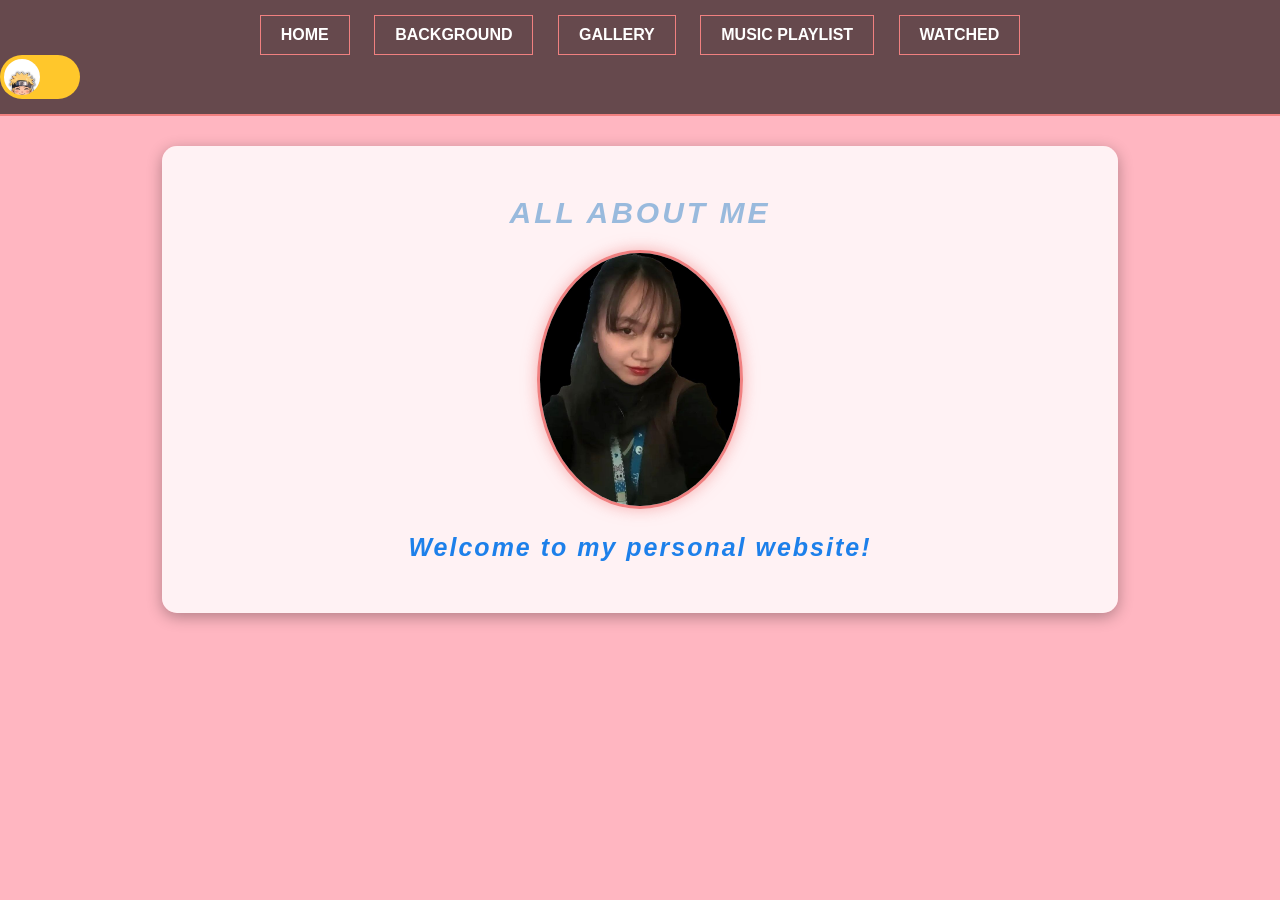
==== index.html @ 57f2c3df "Add files via upload" ====
<!DOCTYPE html>
<html lang="en">
<head>
  <meta charset="UTF-8">
  <meta name="viewport" content="width=device-width, initial-scale=1.0">

  <title>my personal site</title>
  <link rel="stylesheet" href="style.css"> 
  <style type= "text/css">
       body { 
            background-size: cover;          
            background-attachment: fixed;    
            background-position: center;     
            background-repeat: no-repeat;    
            font-family: Arial, sans-serif;
            margin: 0;
            padding: 0;
            background-color: LightPink; 
         }

      #nav-container {
            background-color: rgba(0, 0, 0, 0.6); 
            text-align: center;
            padding: 15px 0;
            border-bottom: 2px solid LightCoral;
          }

        .nav-btn {
            color: white;
            text-decoration: none;
            font-weight: bold;
            padding: 10px 20px;
            margin: 0 10px;
            border: 1px solid LightCoral;
            display: inline-block;
            transition: 0.3s;
        }

        .nav-btn:hover {
            background-color: LightCoral;
            color: black;
        }

        
        #content-box {
            background-color: rgba(255, 255, 255, 0.822); 
            margin: 30px auto;
            width: 70%;
            padding: 30px;
            border-radius: 15px;
            text-align: center;
            box-shadow: 0px 4px 15px rgba(0,0,0,0.3);
        }
    </style>   
</head>
<body>

    <div id="nav-container">
        <a href="index.html" class="nav-btn">HOME</a>
        <a href="background.html" class="nav-btn">BACKGROUND</a>
        <a href="gallery.html" class="nav-btn">GALLERY</a>
        <a href="music.html" class="nav-btn">MUSIC PLAYLIST</a>
        <a href="watched.html" class="nav-btn">WATCHED</a>
        <div class="theme-switch-wrapper">
        <label class="theme-switch" for="checkbox">
            <input type="checkbox" id="checkbox" />
            <div class="slider round"></div>
        </label>
    </div>
    <script src="script.js"></script>
    </div>
    
   
    <div id="content-box">
  <h1 style= 'color: rgb(153,186,221);font-style:italic; font-size: 30px;letter-spacing: 3px;'>ALL ABOUT ME</h1>
  <img src="me.jpg" alt="my profile picture" style="width: 200px; height: auto; border-radius: 50%; border: 3px solid LightCoral; box-shadow: 0 0 15px rgba(240, 128, 128, 0.6);"> 
  <h2 style= 'color: rgb(29, 128, 234);font-style:italic; font-size: 25px;letter-spacing: 2px;'>Welcome to my personal website!</h2>
</div>
    

  


</body>
</html>
---- style.css ----
body {
    transition: background-color 0.5s, color 0.5s;
}

body.light-mode {
    color: inherit;
}

body.dark-mode {
    background-color:#bdb2ff;
    color: black;
}


.theme-switch-wrapper {
    display: flex;
    align-items: left;
    justify-content: space-between;
    height: auto;
    margin-left: auto;
}

.theme-switch {
    position: relative;
    display: inline-block;
    width: 80px;
    height: 44px;
}

.theme-switch input {
    opacity: 0;
    width: 0;
    height: 0;
}

.slider {
    position: absolute;
    cursor: pointer;
    top: 0;
    left: 0;
    right: 0;
    bottom: 0;
    background-color: #ffc72b;
    transition: 0.4s;
    border-radius: 44px;
    width: 80px;
    height: 44px;
}

.slider:hover {
    box-shadow: 0 0 20px rgba(214, 252, 0);
}
.slider:before {
    position: absolute;
    content: "";
    height: 36px;
    width: 36px;
    left: 4px;
    bottom: 4px;
    background-image: url("lightmode.jpg");
    background-size: cover;
    transition: 0.4s;
    border-radius: 50%;
}

input:checked + .slider {
    background-color: #2c0b47;
}

input:checked + .slider:before {
    transform: translateX(36px);
    background-image: url("darkmode.jpg");
    background-size: cover;
}
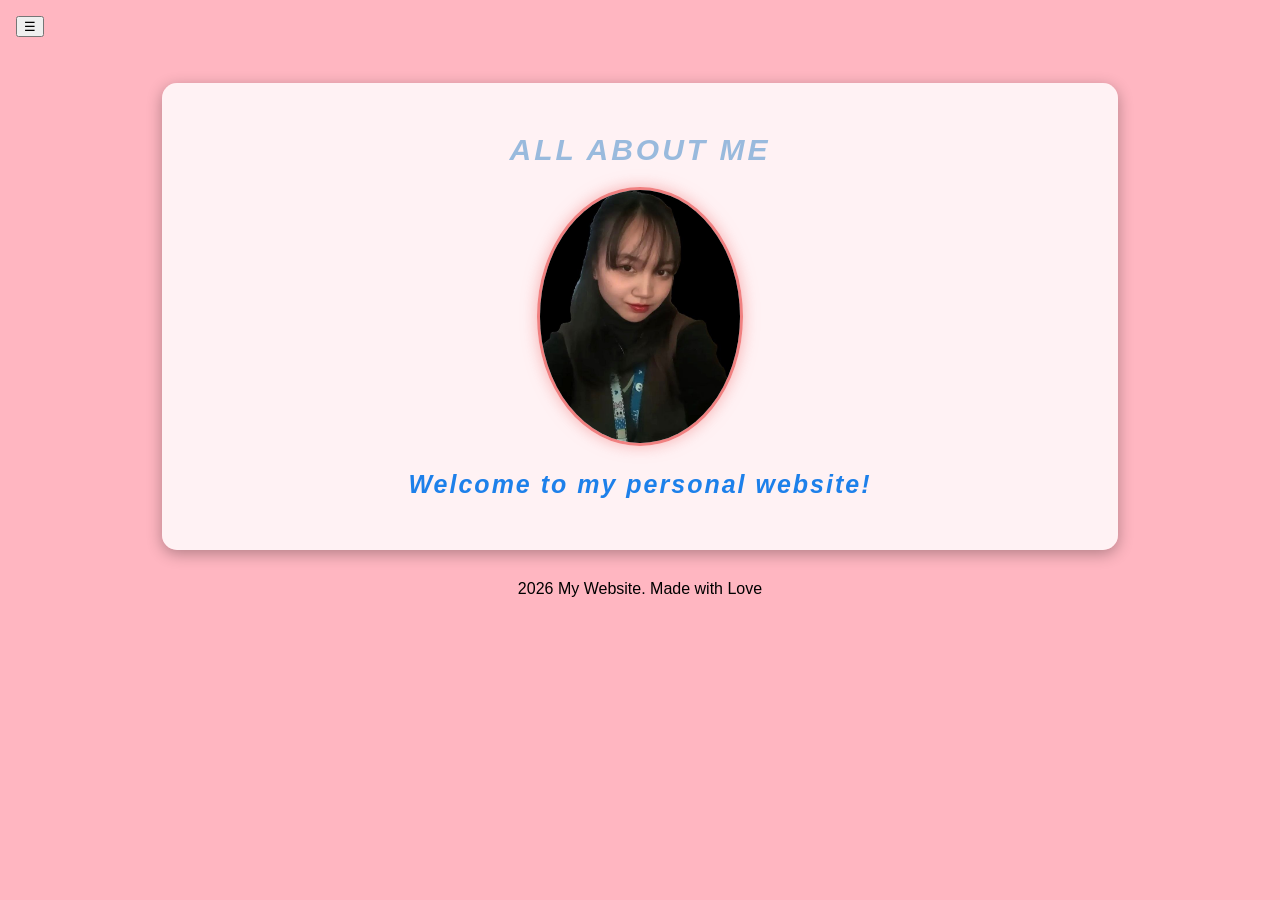
==== commit 53ed2d90: "Add files via upload" ====
--- a/index.html
+++ b/index.html
@@ -17,30 +17,56 @@
             padding: 0;
             background-color: LightPink; 
          }
+         
+         .sidebar {
+            height: 100%;
+            width: 0;
+            position: fixed;
+            z-index: 1;
+            top:0;
+            left:0;
+            background-color: lightcoral;
+            overflow-x: hidden;
+            transition: 0.5;
+            padding-top: 60px;
+         }
+     
 
-      #nav-container {
-            background-color: rgba(0, 0, 0, 0.6); 
-            text-align: center;
-            padding: 15px 0;
-            border-bottom: 2px solid LightCoral;
-          }
+        .sidebar a {
+            padding: 8px 8px 8px 32px;
+            text-decoration: none;
+            font-size: 25px;
+            color:beige;
+            display:block;
+            transition: 0.3s;
 
-        .nav-btn {
-            color: white;
-            text-decoration: none;
-            font-weight: bold;
-            padding: 10px 20px;
-            margin: 0 10px;
-            border: 1px solid LightCoral;
-            display: inline-block;
-            transition: 0.3s;
         }
 
-        .nav-btn:hover {
-            background-color: LightCoral;
-            color: black;
+        .sidebar a:hover {
+               color:black;
         }
 
+        .sidebar .closebtn {
+            position: absolute;
+            top:0;
+            right: 25px;
+            font-size: 36px;
+            margin-left: 50px;
+        }
+        
+        .openbtn:hover {
+            background-color: lightblue;
+        }
+        
+        #main {
+            transition: margin-left .5s;
+            padding: 16px
+        }
+
+        @media screen and (max-height: 450px) {
+            .sidebar {padding-top: 15px;}
+            .sidebar a {font-size: 18px;}
+        }
         
         #content-box {
             background-color: rgba(255, 255, 255, 0.822); 
@@ -51,35 +77,57 @@
             text-align: center;
             box-shadow: 0px 4px 15px rgba(0,0,0,0.3);
         }
+
+   
     </style>   
-</head>
-<body>
+    </head>
+     <body>
 
-    <div id="nav-container">
-        <a href="index.html" class="nav-btn">HOME</a>
-        <a href="background.html" class="nav-btn">BACKGROUND</a>
-        <a href="gallery.html" class="nav-btn">GALLERY</a>
-        <a href="music.html" class="nav-btn">MUSIC PLAYLIST</a>
-        <a href="watched.html" class="nav-btn">WATCHED</a>
-        <div class="theme-switch-wrapper">
-        <label class="theme-switch" for="checkbox">
-            <input type="checkbox" id="checkbox" />
-            <div class="slider round"></div>
-        </label>
+    <div id="mySidebar" class="sidebar">
+        <a href="javascript:void(0)"
+    class="closebtn" onclick="closeNav()">x</a>
+        <a href="index.html">HOME</a>
+        <a href="background.html">BACKGROUND</a>
+        <a href="gallery.html">GALLERY</a>
+        <a href="music.html">MUSIC PLAYLIST</a>
+        <a href="watched.html">WATCHED</a>
+        <a href="more.html">MORE</a>
     </div>
-    <script src="script.js"></script>
+        
+    <div id="main">
+        <button class="openbtn"
+    onclick="openNav()">☰</button>
     </div>
-    
-   
+
+    <script>
+    function openNav() {
+        document.getElementById("mySidebar").style.
+        width ="250px";
+
+        document.getElementById("main").style.marginLeft = "250px";
+
+    }
+
+    function closeNav() {
+        document.getElementById("mySidebar").style.width="0";
+
+         document.getElementById("main").style.marginLeft= "0";
+    }
+    </script>
+     
     <div id="content-box">
   <h1 style= 'color: rgb(153,186,221);font-style:italic; font-size: 30px;letter-spacing: 3px;'>ALL ABOUT ME</h1>
   <img src="me.jpg" alt="my profile picture" style="width: 200px; height: auto; border-radius: 50%; border: 3px solid LightCoral; box-shadow: 0 0 15px rgba(240, 128, 128, 0.6);"> 
   <h2 style= 'color: rgb(29, 128, 234);font-style:italic; font-size: 25px;letter-spacing: 2px;'>Welcome to my personal website!</h2>
 </div>
+
+
     
 
   
-
+<footer class="site-footer">
+    <p style="text-align: center;">2026 My Website. Made with Love</p>
+</footer>
 
 </body>
 </html>
